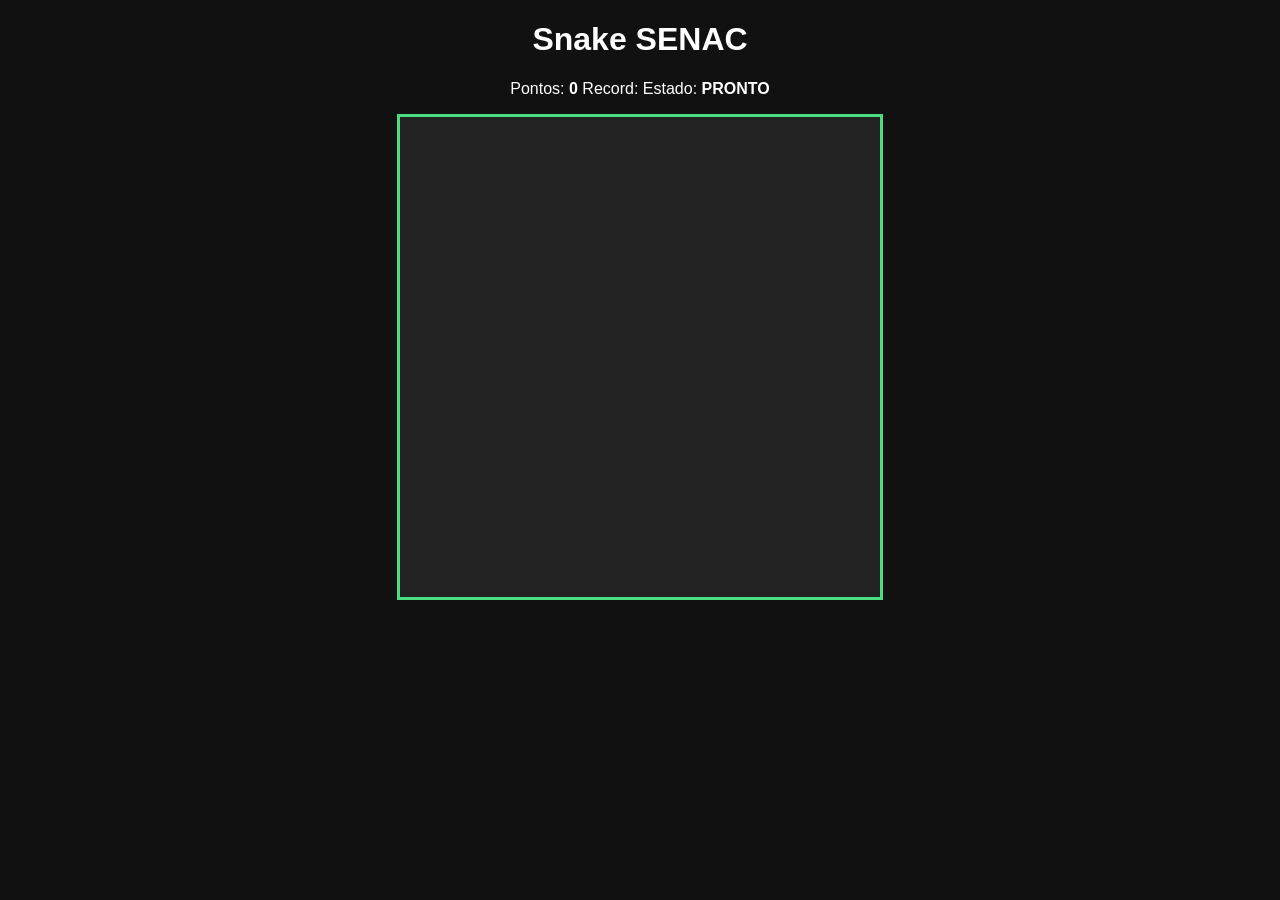
==== snake/index.html @ f89b4a66 "inicio jogo snake" ====
<!DOCTYPE html>
<html lang="pt-BR">
<head>
    <meta charset="UTF-8">
    <meta name="viewport" content="width=device-width, initial-scale=1.0">
    <title>Snake SENAC</title>
    <link rel="stylesheet" href="style.css">
</head>
<body>
    <h1>Snake SENAC</h1>
    <div class="HUD">
        <span>Pontos: <strong id="score">0</strong></span>
        <span>Record: <strong id="best"></strong></span>
        <span>Estado: <strong id="state">PRONTO</strong></span>
    </div>
    <canvas id="game" width="480" height="480"></canvas>
    <script src="script.js"></script>
</body>
</html>
---- snake/style.css ----
body{
    margin: 0;
    background-color: #111;
    color: #fff;
    font-family: Arial, Helvetica, sans-serif;
    text-align: center;
}

canvas{
    background-color: #222;
    border: 3px solid #4ade80;
    margin-top: 16px;
}
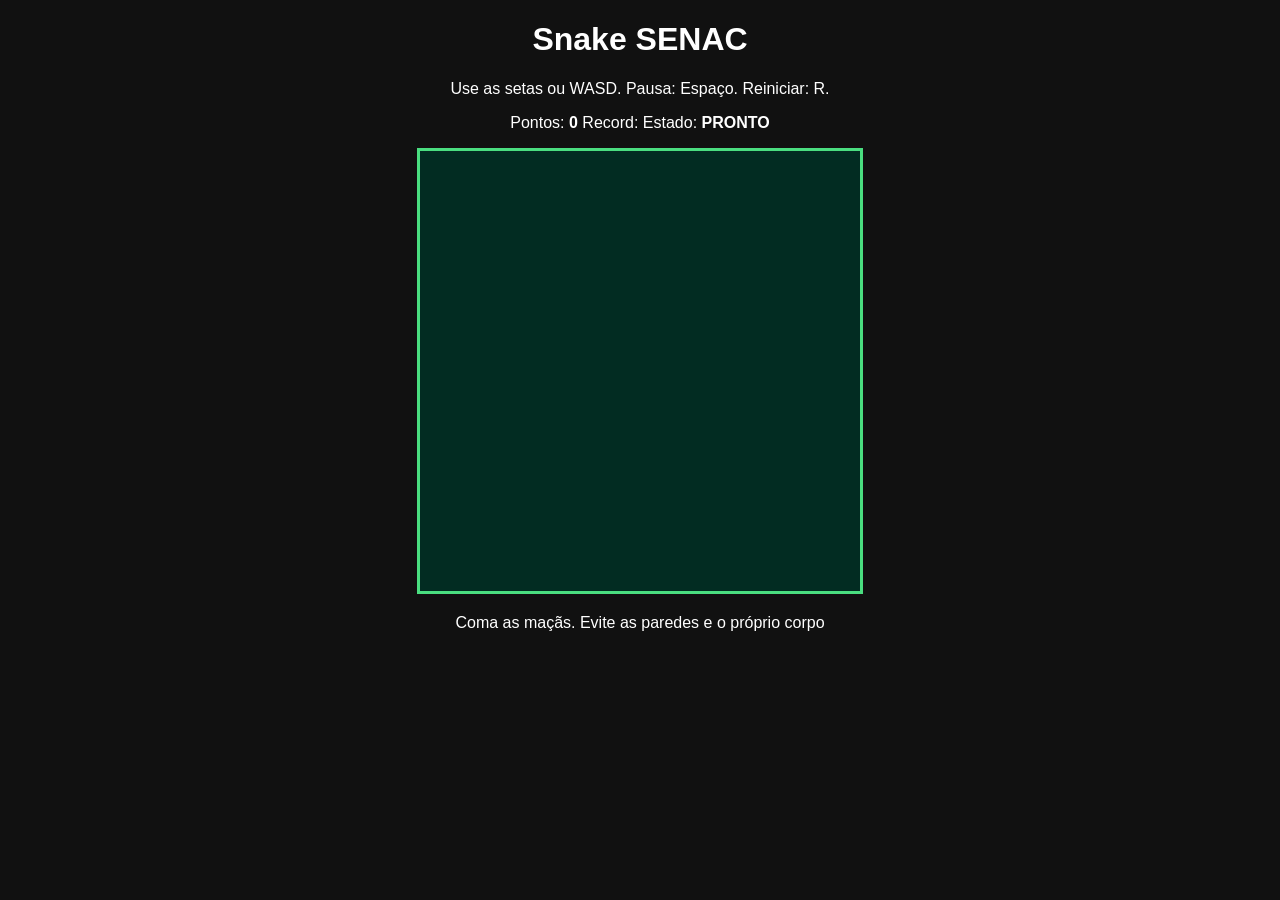
==== commit 5a972be7: "snake game atualizado" ====
--- a/snake/index.html
+++ b/snake/index.html
@@ -8,12 +8,14 @@
 </head>
 <body>
     <h1>Snake SENAC</h1>
+    <p>Use as setas ou WASD. Pausa: Espaço. Reiniciar: R.</p>
     <div class="HUD">
         <span>Pontos: <strong id="score">0</strong></span>
-        <span>Record: <strong id="best"></strong></span>
+        <span>Record: <strong id="snake-best"></strong></span>
         <span>Estado: <strong id="state">PRONTO</strong></span>
     </div>
-    <canvas id="game" width="480" height="480"></canvas>
+    <canvas id="game" width="440" height="440"></canvas>
+    <p class="hint">Coma as maçãs. Evite as paredes e o próprio corpo</p>
     <script src="script.js"></script>
 </body>
 </html>
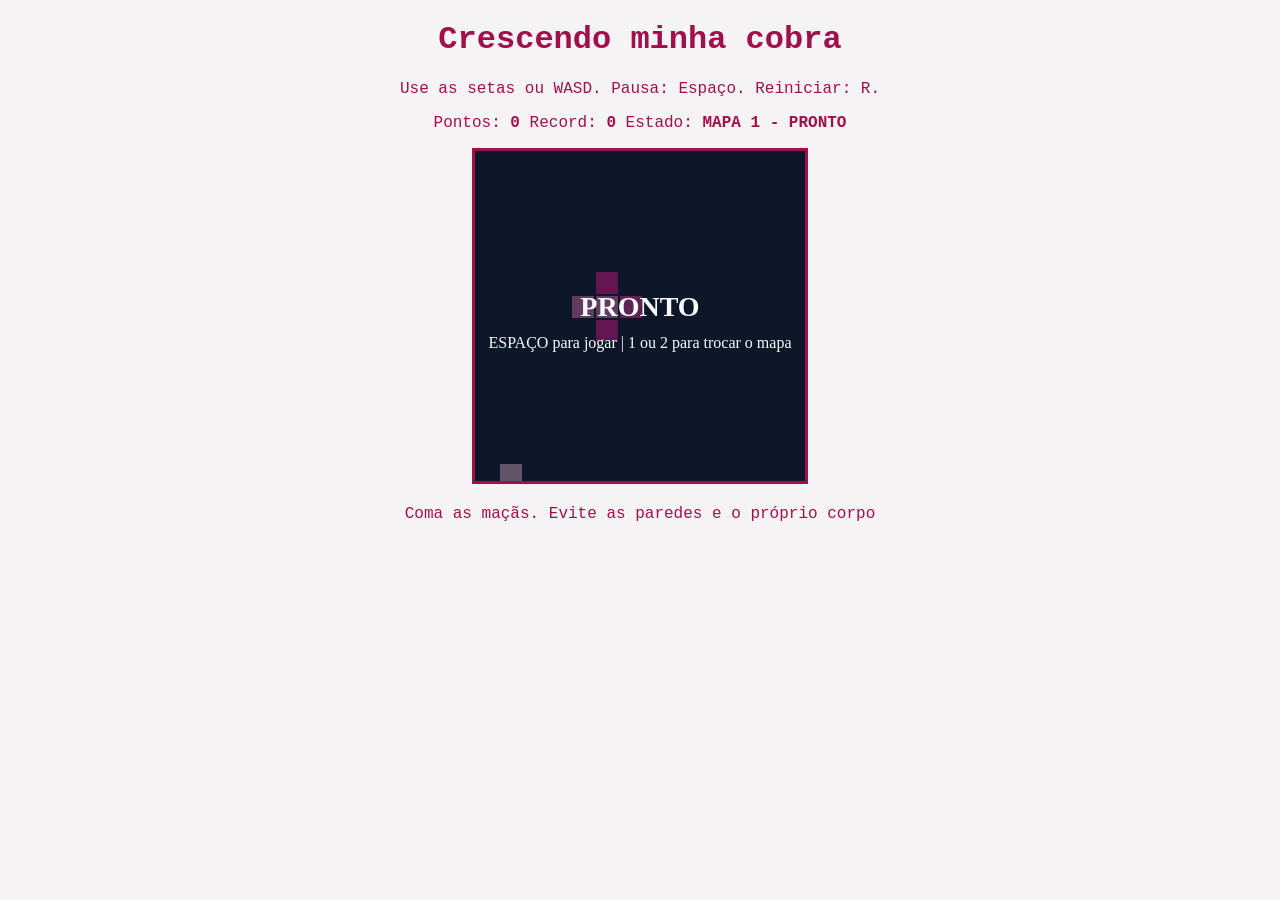
==== commit a928780b: "atualizacao readme e features" ====
--- a/snake/index.html
+++ b/snake/index.html
@@ -3,18 +3,18 @@
 <head>
     <meta charset="UTF-8">
     <meta name="viewport" content="width=device-width, initial-scale=1.0">
-    <title>Snake SENAC</title>
+    <title>Crescendo minha cobra</title>
     <link rel="stylesheet" href="style.css">
 </head>
 <body>
-    <h1>Snake SENAC</h1>
+    <h1>Crescendo minha cobra</h1>
     <p>Use as setas ou WASD. Pausa: Espaço. Reiniciar: R.</p>
     <div class="HUD">
         <span>Pontos: <strong id="score">0</strong></span>
         <span>Record: <strong id="snake-best"></strong></span>
         <span>Estado: <strong id="state">PRONTO</strong></span>
     </div>
-    <canvas id="game" width="440" height="440"></canvas>
+    <canvas id="game" width="330" height="330"></canvas>
     <p class="hint">Coma as maçãs. Evite as paredes e o próprio corpo</p>
     <script src="script.js"></script>
 </body>
--- a/snake/style.css
+++ b/snake/style.css
@@ -1,13 +1,13 @@
 body{
     margin: 0;
-    background-color: #111;
-    color: #fff;
-    font-family: Arial, Helvetica, sans-serif;
+    background-color: #f5f3f4;
+    color: #a0104c;
+    font-family: 'Courier New', Courier, monospace;
     text-align: center;
 }
 
 canvas{
-    background-color: #222;
-    border: 3px solid #4ade80;
+    background-color: #ffc2e3;
+    border: 3px solid #a0104c;
     margin-top: 16px;
 }
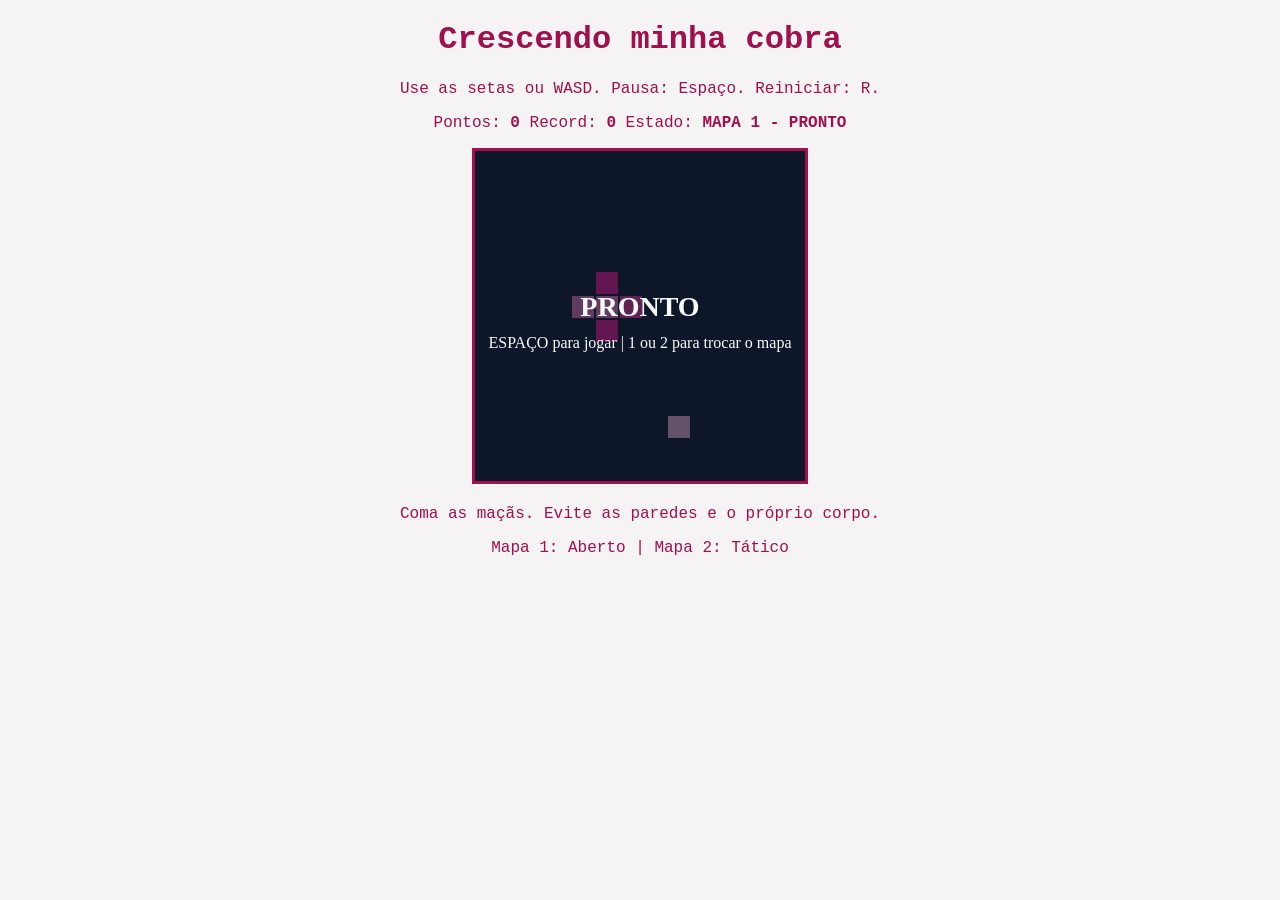
==== commit 3063a873: "joga blocos" ====
--- a/snake/index.html
+++ b/snake/index.html
@@ -1,21 +1,28 @@
 <!DOCTYPE html>
 <html lang="pt-BR">
+
 <head>
     <meta charset="UTF-8">
     <meta name="viewport" content="width=device-width, initial-scale=1.0">
     <title>Crescendo minha cobra</title>
     <link rel="stylesheet" href="style.css">
 </head>
+
 <body>
+
     <h1>Crescendo minha cobra</h1>
     <p>Use as setas ou WASD. Pausa: Espaço. Reiniciar: R.</p>
     <div class="HUD">
         <span>Pontos: <strong id="score">0</strong></span>
-        <span>Record: <strong id="snake-best"></strong></span>
+        <span>Record: <strong id="snake-best">0 - ---</strong></span>
         <span>Estado: <strong id="state">PRONTO</strong></span>
     </div>
+
     <canvas id="game" width="330" height="330"></canvas>
-    <p class="hint">Coma as maçãs. Evite as paredes e o próprio corpo</p>
+    <p class="hint">Coma as maçãs. Evite as paredes e o próprio corpo.</p>
+    <p class="hint">Mapa 1: Aberto | Mapa 2: Tático</p>
     <script src="script.js"></script>
+
 </body>
+
 </html>
